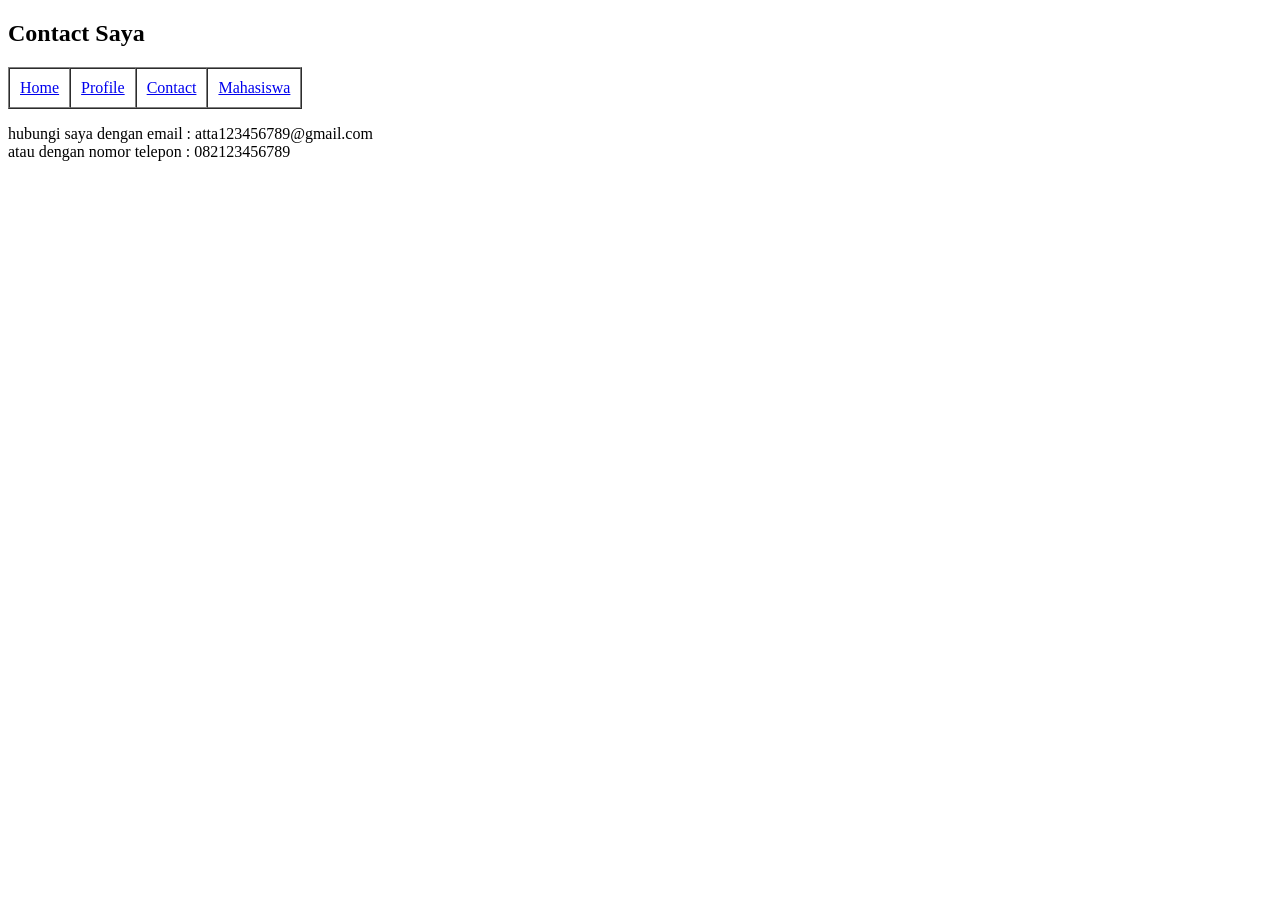
==== Contact.html @ 8a740e0e "week ke 2 membuat table" ====
<!DOCTYPE html>
<html lang="id">
<body>
    <h2>Contact Saya</h2>
    <table border="1" cellspacing="0" cellpadding="10px"> 
    <tr>
        <!--  TR ADALAH BARIS, TD ADALAH KOLOM -->
        <td>    
            <a href="index.html">Home</a>
        </td>
        
        <td>
            <a href="Profile.html">Profile</a>
        </td>
        <td>
            <a href="Contact.html">Contact</a>
        </td>
        <td><a href="Mahasiswa.html">Mahasiswa</a></td>
    </tr>
</table>
    <p>
        hubungi saya dengan email : atta123456789@gmail.com <br>
        atau dengan nomor telepon : 082123456789
    </p>
</body>
</html>
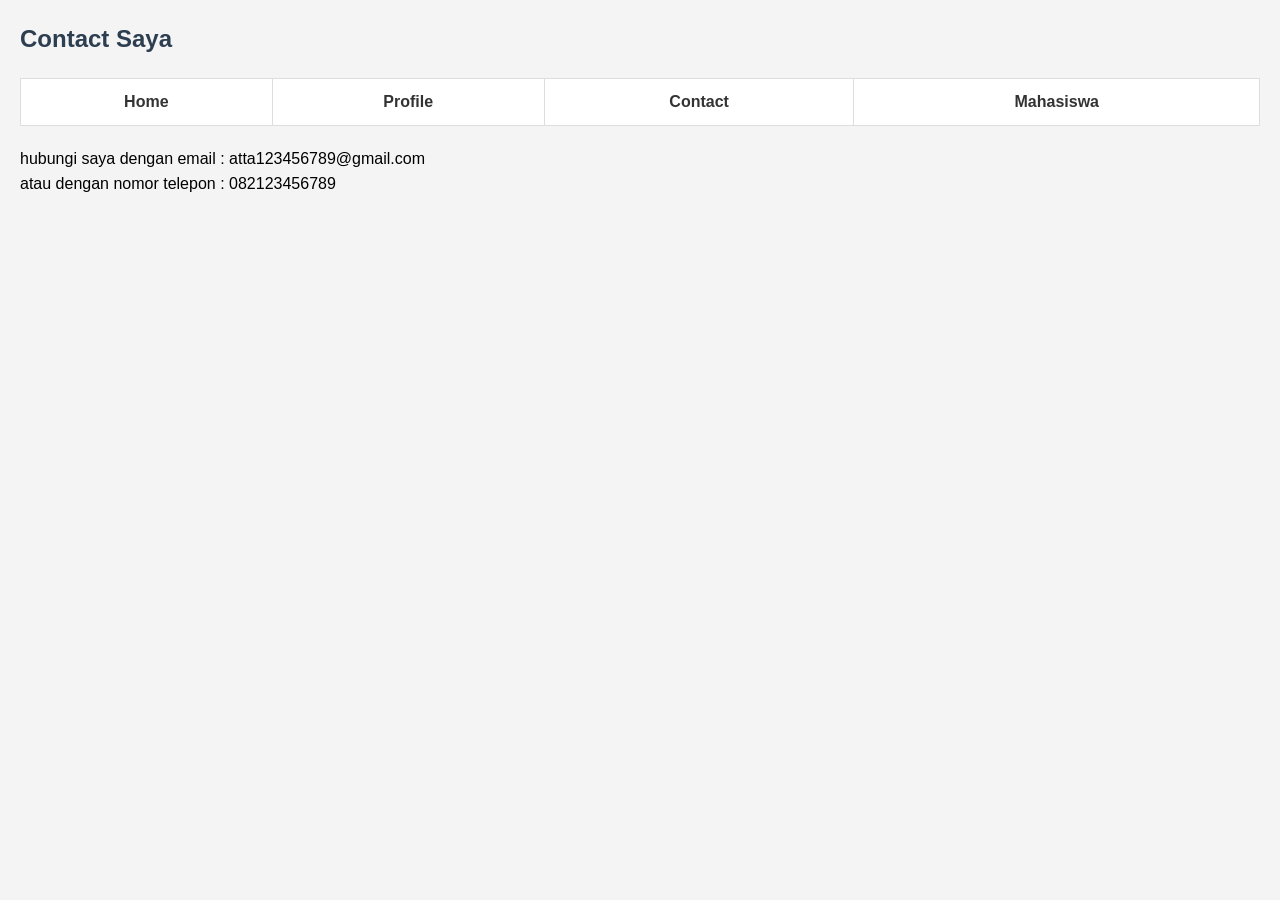
==== commit 2a363c3d: "web server dan memperbanyak style" ====
--- a/Contact.html
+++ b/Contact.html
@@ -1,5 +1,10 @@
 <!DOCTYPE html>
 <html lang="id">
+<head>
+    <meta charset="UTF-8">
+    <title>Contact Saya</title>
+    <link rel="stylesheet" href="style.css">
+</head>
 <body>
     <h2>Contact Saya</h2>
     <table border="1" cellspacing="0" cellpadding="10px"> 
@@ -16,6 +21,7 @@
             <a href="Contact.html">Contact</a>
         </td>
         <td><a href="Mahasiswa.html">Mahasiswa</a></td>
+      
     </tr>
 </table>
     <p>
--- a/style.css
+++ b/style.css
@@ -0,0 +1,38 @@
+/* style.css */
+body {
+  font-family: Arial, sans-serif;
+  line-height: 1.6;
+  margin: 20px;
+  background-color: #f4f4f4;
+}
+
+/* Merapikan Tabel Navigasi */
+table {
+  border-collapse: collapse;
+  width: 100%;
+  margin-bottom: 20px;
+  background-color: white;
+}
+
+td {
+  padding: 10px;
+  text-align: center;
+  border: 1px solid #ddd;
+}
+
+a {
+  text-decoration: none;
+  color: #333;
+  font-weight: bold;
+}
+
+a:hover {
+  color: blue;
+}
+
+/* Memberi jarak pada konten utama */
+h1,
+h2,
+h3 {
+  color: #2c3e50;
+}
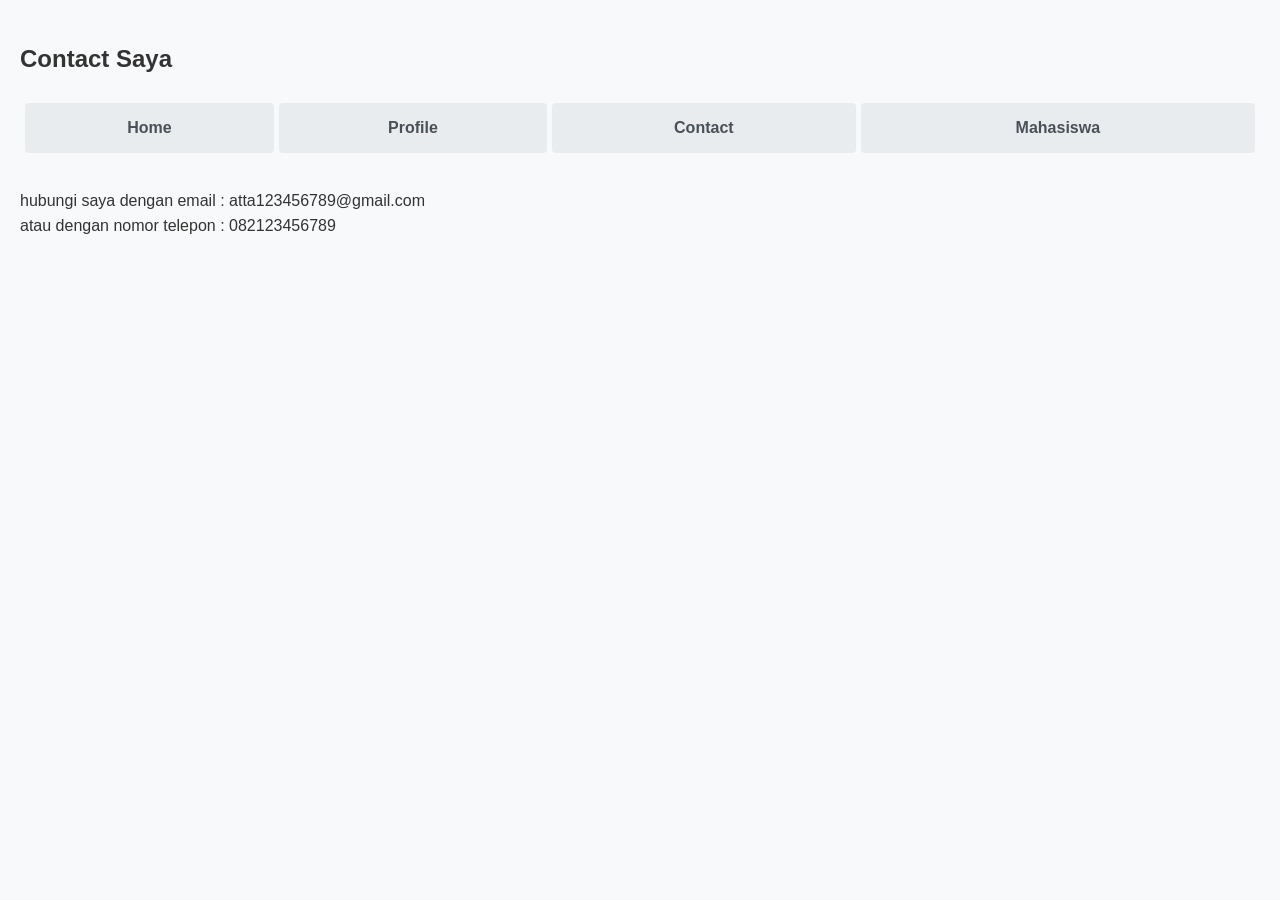
==== commit c4562a47: "update style CSS" ====
--- a/Contact.html
+++ b/Contact.html
@@ -7,8 +7,8 @@
 </head>
 <body>
     <h2>Contact Saya</h2>
-    <table border="1" cellspacing="0" cellpadding="10px"> 
-    <tr>
+<table class="nav-menu" cellspacing="0"> 
+        <tr>
         <!--  TR ADALAH BARIS, TD ADALAH KOLOM -->
         <td>    
             <a href="index.html">Home</a>
--- a/style.css
+++ b/style.css
@@ -1,38 +1,79 @@
-/* style.css */
 body {
-  font-family: Arial, sans-serif;
+  font-family: "Segoe UI", Tahoma, Geneva, Verdana, sans-serif;
   line-height: 1.6;
-  margin: 20px;
-  background-color: #f4f4f4;
+  background-color: #f8f9fa;
+  color: #333;
+  margin: 0;
+  padding: 20px;
 }
 
-/* Merapikan Tabel Navigasi */
-table {
-  border-collapse: collapse;
-  width: 100%;
-  margin-bottom: 20px;
-  background-color: white;
+.container {
+  max-width: 900px;
+  margin: 20px auto;
+  background: #ffffff;
+  padding: 30px;
+  border-radius: 8px;
+  box-shadow: 0 4px 6px rgba(0, 0, 0, 0.1);
 }
 
-td {
-  padding: 10px;
-  text-align: center;
-  border: 1px solid #ddd;
+.nav-menu {
+  width: 100%;
+  margin-bottom: 30px;
+  border-collapse: separate;
+  border-spacing: 5px;
 }
 
-a {
+.nav-menu td {
+  background: #e9ecef;
+  padding: 12px;
+  text-align: center;
+  border-radius: 4px;
+  transition: background 0.3s;
+}
+
+.nav-menu td:hover {
+  background: #dee2e6;
+}
+
+.nav-menu a {
   text-decoration: none;
-  color: #333;
+  color: #495057;
+  font-weight: 600;
+  display: block;
+}
+
+table.data-table {
+  width: 100%;
+  border-collapse: collapse;
+  margin-top: 20px;
+}
+
+table.data-table th {
+  background-color: #343a40;
+  color: #ffffff;
+  padding: 12px;
+  text-align: left;
+}
+
+table.data-table td {
+  border: 1px solid #dee2e6;
+  padding: 12px;
+}
+
+table.data-table tr:nth-child(even) {
+  background-color: #f2f2f2;
+}
+
+button {
+  background-color: #007bff;
+  color: white;
+  border: none;
+  padding: 10px 20px;
+  border-radius: 4px;
+  cursor: pointer;
   font-weight: bold;
 }
 
-a:hover {
-  color: blue;
+button:hover {
+  background-color: #0056b3;
 }
-
-/* Memberi jarak pada konten utama */
-h1,
-h2,
-h3 {
-  color: #2c3e50;
-}
